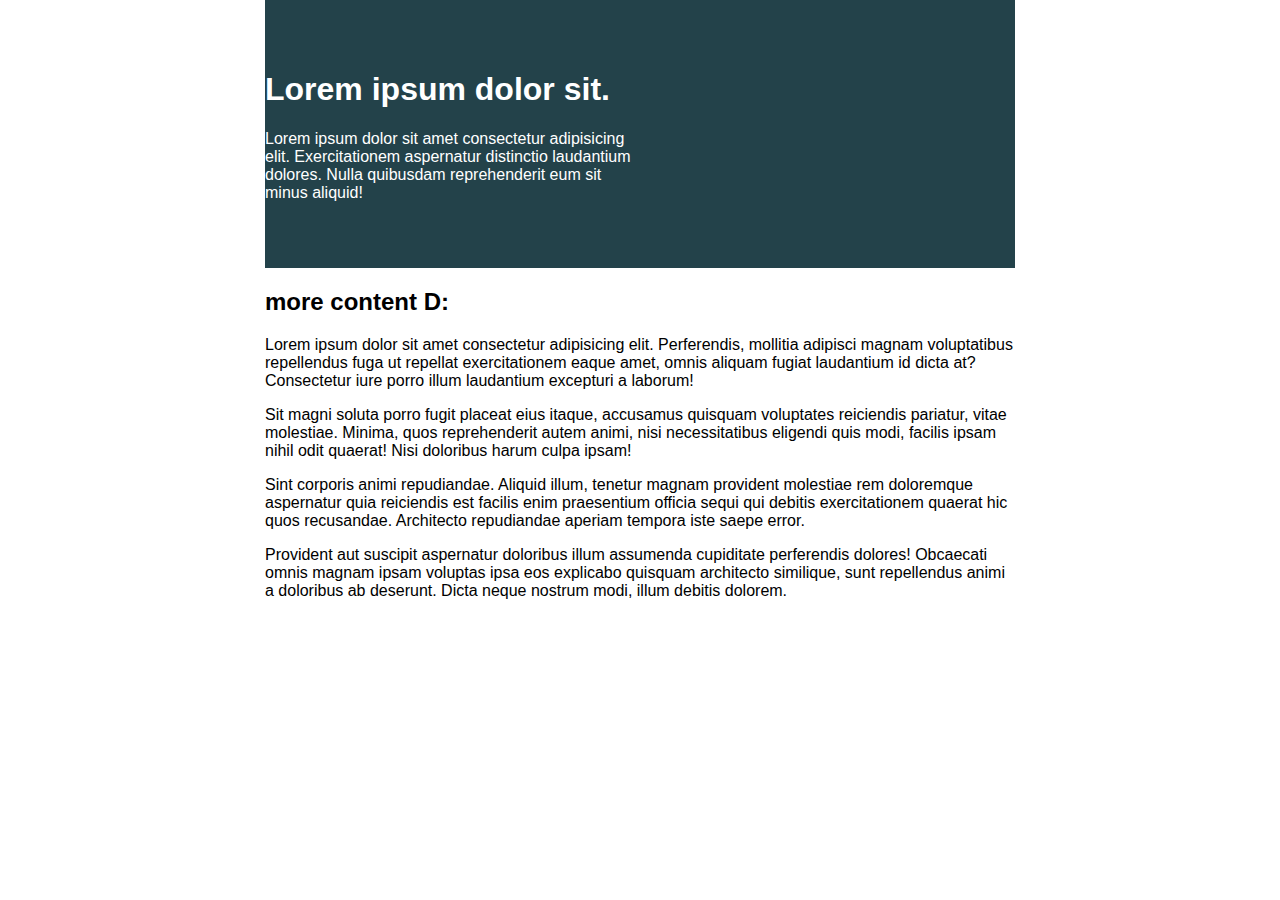
==== day3/challenge02/index.html @ f8c13ba2 "day3" ====
<!DOCTYPE html>
<html lang="en">
<head> 
    <meta charset="UTF-8">
    <meta name="viewport" content="width=device-width, initial-scale=1.0">
    <title>Day 01</title>
 
    <link rel="stylesheet" href="style.css">
</head>
<body>

    <div class="container">
        <div class="intro-content">
            <h1>Lorem ipsum dolor sit.</h1>
            <p>Lorem ipsum dolor sit amet consectetur adipisicing elit. Exercitationem aspernatur distinctio laudantium dolores. Nulla quibusdam reprehenderit eum sit minus aliquid!</p>
        </div>
    </div>

    <div class="container-two">
        <h2>more content D:</h2>
        <p>Lorem ipsum dolor sit amet consectetur adipisicing elit. Perferendis, mollitia adipisci magnam voluptatibus repellendus fuga ut repellat exercitationem eaque amet, omnis aliquam fugiat laudantium id dicta at? Consectetur iure porro illum laudantium excepturi a laborum!</p>
        <p>Sit magni soluta porro fugit placeat eius itaque, accusamus quisquam voluptates reiciendis pariatur, vitae molestiae. Minima, quos reprehenderit autem animi, nisi necessitatibus eligendi quis modi, facilis ipsam nihil odit quaerat! Nisi doloribus harum culpa ipsam!</p>
        <p>Sint corporis animi repudiandae. Aliquid illum, tenetur magnam provident molestiae rem doloremque aspernatur quia reiciendis est facilis enim praesentium officia sequi qui debitis exercitationem quaerat hic quos recusandae. Architecto repudiandae aperiam tempora iste saepe error.</p>
        <p>Provident aut suscipit aspernatur doloribus illum assumenda cupiditate perferendis dolores! Obcaecati omnis magnam ipsam voluptas ipsa eos explicabo quisquam architecto similique, sunt repellendus animi a doloribus ab deserunt. Dicta neque nostrum modi, illum debitis dolorem.</p>
    </div>


</body>
</html>
---- day3/challenge02/style.css ----
/* INSTRUCTIONS
 *
 * 1) Keep the text inside .intro-content
 *    in the same place, but have the background
 *    extend from one side of the viewport
 *    to the other, no matter how wide or narrow
 *    the browser is.
 *
 * 2) Limit the maximum width of the text in the
 *    bottom area.
 *
 * You may modify the HTML if needed
 * (you probably should for this challenge)
 *
 */

* {
  box-sizing: border-box;
}

body {
  margin: 0;
  font-family: sans-serif;

}

.container {
  width: 80%;
  max-width: 750px;
  margin: 0 auto;
  background: #23424a;
  color: white;
  padding: 50px 0;
}

.intro-content {
  width: 50%;
}

.container-two{
  width: 80%;
  max-width: 750px;
  margin: auto;
}
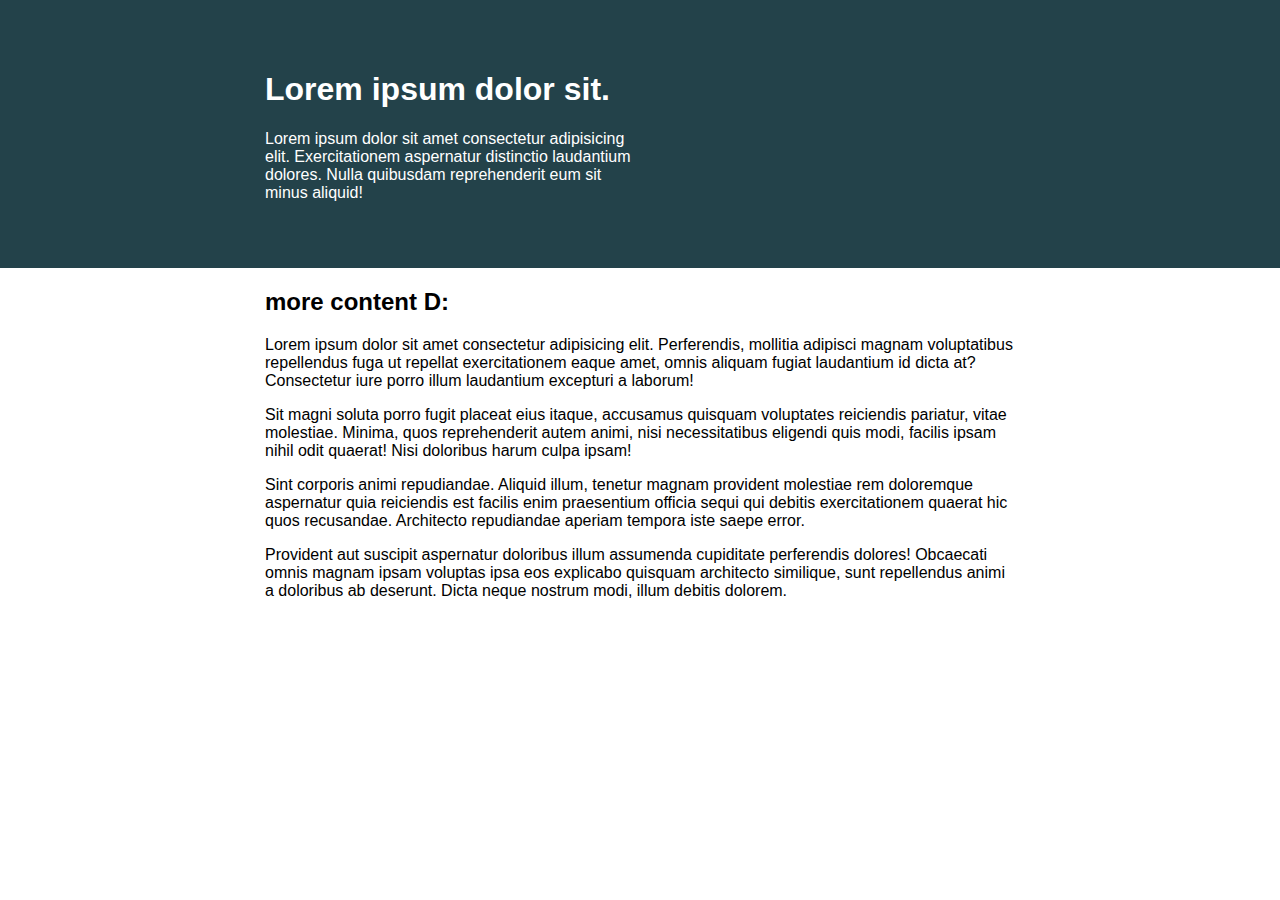
==== commit 5ea15c69: "flex" ====
--- a/day3/challenge02/index.html
+++ b/day3/challenge02/index.html
@@ -8,15 +8,17 @@
     <link rel="stylesheet" href="style.css">
 </head>
 <body>
+    <div class="intro">
 
-    <div class="container">
-        <div class="intro-content">
-            <h1>Lorem ipsum dolor sit.</h1>
-            <p>Lorem ipsum dolor sit amet consectetur adipisicing elit. Exercitationem aspernatur distinctio laudantium dolores. Nulla quibusdam reprehenderit eum sit minus aliquid!</p>
+        <div class="container">
+            <div class="intro-content">
+                <h1>Lorem ipsum dolor sit.</h1>
+                <p>Lorem ipsum dolor sit amet consectetur adipisicing elit. Exercitationem aspernatur distinctio laudantium dolores. Nulla quibusdam reprehenderit eum sit minus aliquid!</p>
+            </div>
         </div>
     </div>
 
-    <div class="container-two">
+    <div class="container">
         <h2>more content D:</h2>
         <p>Lorem ipsum dolor sit amet consectetur adipisicing elit. Perferendis, mollitia adipisci magnam voluptatibus repellendus fuga ut repellat exercitationem eaque amet, omnis aliquam fugiat laudantium id dicta at? Consectetur iure porro illum laudantium excepturi a laborum!</p>
         <p>Sit magni soluta porro fugit placeat eius itaque, accusamus quisquam voluptates reiciendis pariatur, vitae molestiae. Minima, quos reprehenderit autem animi, nisi necessitatibus eligendi quis modi, facilis ipsam nihil odit quaerat! Nisi doloribus harum culpa ipsam!</p>
--- a/day3/challenge02/style.css
+++ b/day3/challenge02/style.css
@@ -28,17 +28,14 @@
   width: 80%;
   max-width: 750px;
   margin: 0 auto;
-  background: #23424a;
-  color: white;
-  padding: 50px 0;
 }
 
 .intro-content {
   width: 50%;
 }
 
-.container-two{
-  width: 80%;
-  max-width: 750px;
-  margin: auto;
+.intro{
+  background: #23424a;
+  color: white;
+  padding: 50px 0;
 }
